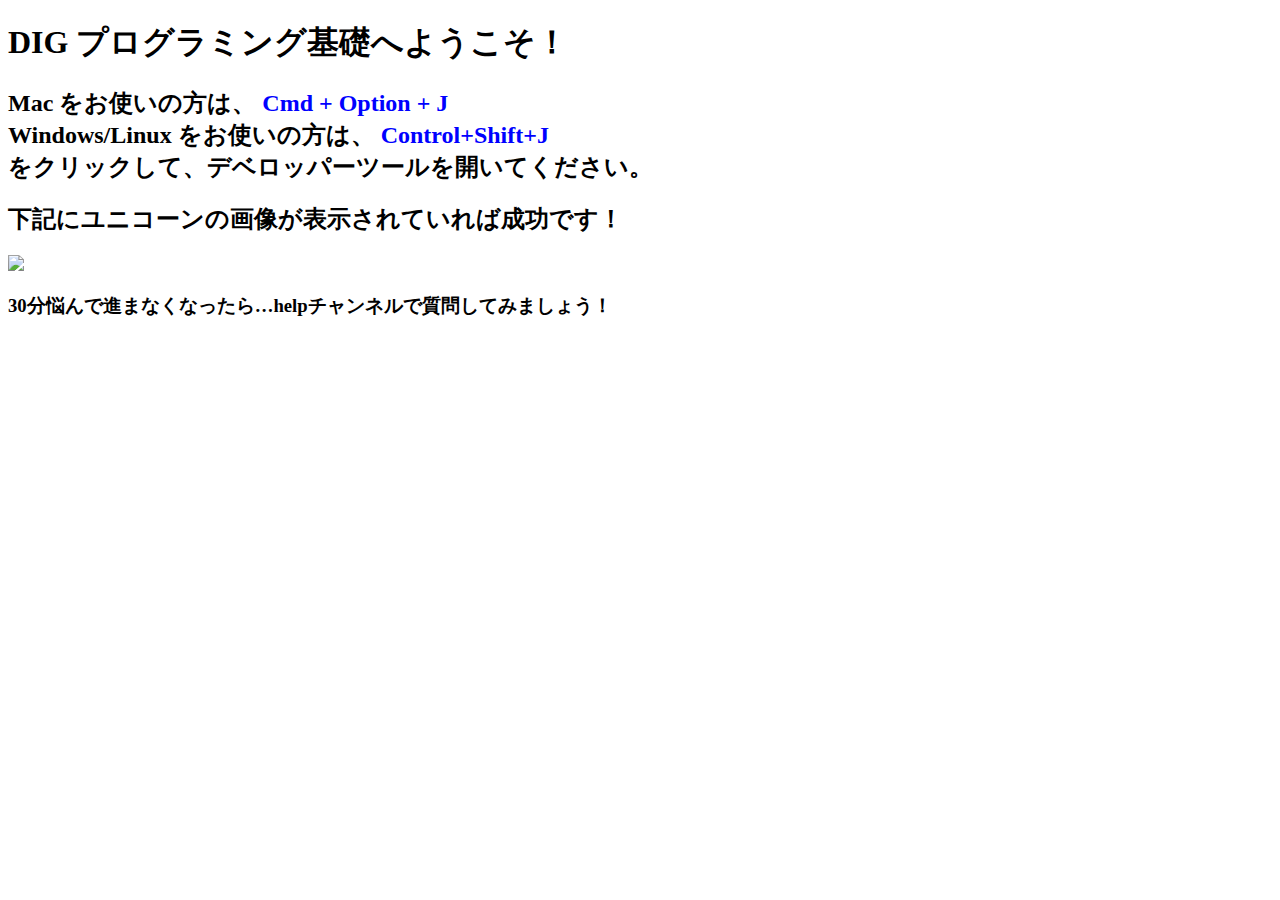
==== index.html @ 716fcea7 "Create index.html" ====
<!DOCTYPE html>
<html lang="ja">

<head>
  <meta charset="utf-8">
  <meta name="viewport" content="width=device-width, initial-scale=1, shrink-to-fit=no">
  <meta name="theme-color" content="#000000">
  <script type="text/javascript" src="script.js"></script>
</head>

<body>
  <h1>DIG プログラミング基礎へようこそ！</h1>
  <h2>Mac をお使いの方は、 <font color="blue"> Cmd + Option + J</font><br>
    Windows/Linux をお使いの方は、 <font color="blue"> Control+Shift+J</font> <br>
    をクリックして、デベロッパーツールを開いてください。</h2>
  <h2>下記にユニコーンの画像が表示されていれば成功です！</h2>
  <img src="https://cdn.dribbble.com/users/1281272/screenshots/4515441/unicorn.gif">
  <h3>30分悩んで進まなくなったら…helpチャンネルで質問してみましょう！</h3>
</body>

</html>
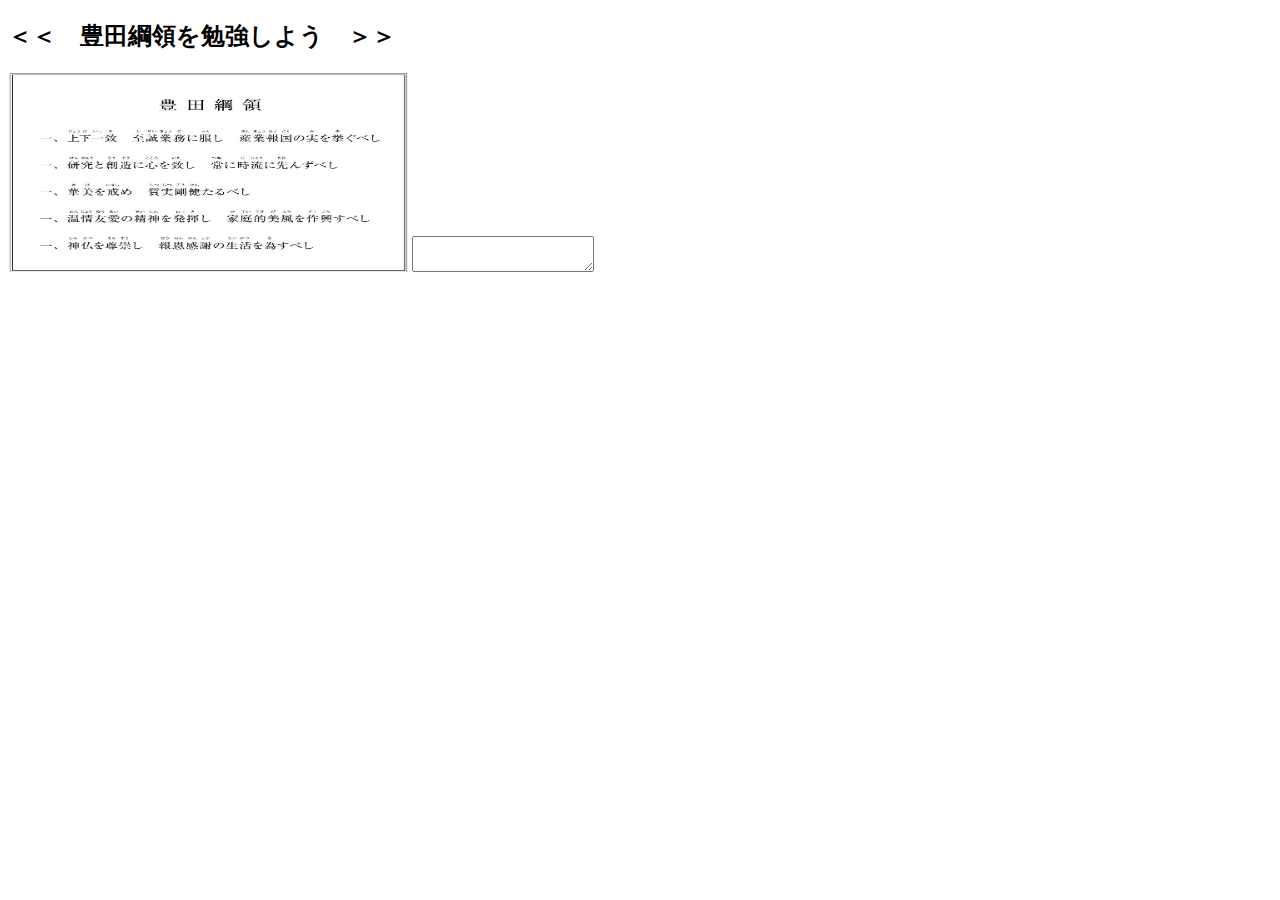
==== commit d008bfce: "Update index.html" ====
--- a/index.html
+++ b/index.html
@@ -1,21 +1,22 @@
 <!DOCTYPE html>
-<html lang="ja">
+<html lang="jp">
 
 <head>
-  <meta charset="utf-8">
-  <meta name="viewport" content="width=device-width, initial-scale=1, shrink-to-fit=no">
-  <meta name="theme-color" content="#000000">
-  <script type="text/javascript" src="script.js"></script>
+    <meta charset="UTF-8">
+    <script src="script.js" defer></script>
+    <title>豊田綱領勉強しよう！</title>
+    <link rel="stylesheet" href="style.css">
+    <meta name="viewport" content="width=device-width, initial-scale=1.0">
 </head>
-
 <body>
-  <h1>DIG プログラミング基礎へようこそ！</h1>
-  <h2>Mac をお使いの方は、 <font color="blue"> Cmd + Option + J</font><br>
-    Windows/Linux をお使いの方は、 <font color="blue"> Control+Shift+J</font> <br>
-    をクリックして、デベロッパーツールを開いてください。</h2>
-  <h2>下記にユニコーンの画像が表示されていれば成功です！</h2>
-  <img src="https://cdn.dribbble.com/users/1281272/screenshots/4515441/unicorn.gif">
-  <h3>30分悩んで進まなくなったら…helpチャンネルで質問してみましょう！</h3>
+    <h2>＜＜　豊田綱領を勉強しよう　＞＞</h2>
+    <img src="koryo.jpg" width="400" height="200"></h1>
+    <textarea id="text"></textarea>
+    <div id="quiz-container">
+        <h1 id="question"></h1>
+        <div id="options"></div>
+    </div>
+    <div id="result"></div>
+    <div id="final-result" style="display: none;"></div>
 </body>
-
 </html>
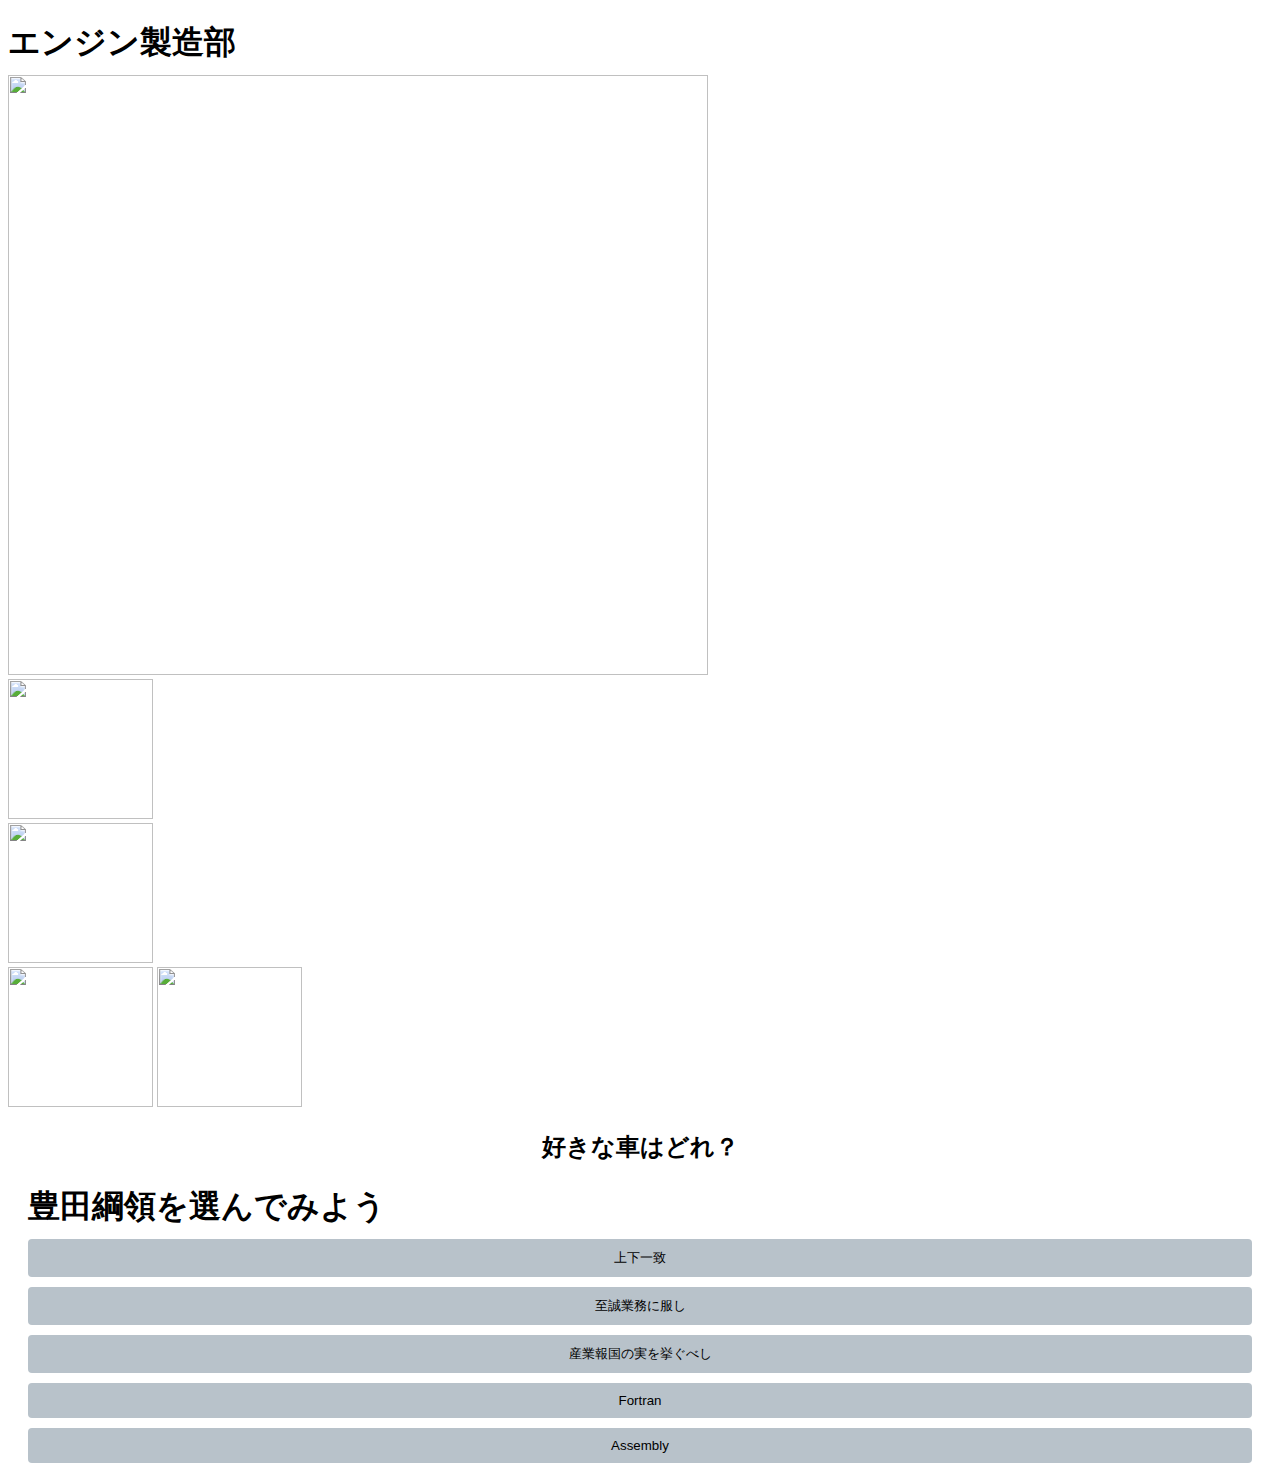
==== commit b9e082ba: "Update index.html" ====
--- a/index.html
+++ b/index.html
@@ -4,15 +4,28 @@
 <head>
     <meta charset="UTF-8">
     <script src="script.js" defer></script>
-    <title>豊田綱領勉強しよう！</title>
+    <title> ひとつづつ。。、</title>
     <link rel="stylesheet" href="style.css">
     <meta name="viewport" content="width=device-width, initial-scale=1.0">
 </head>
 <body>
-    <h2>＜＜　豊田綱領を勉強しよう　＞＞</h2>
-    <img src="koryo.jpg" width="400" height="200"></h1>
-    <textarea id="text"></textarea>
-    <div id="quiz-container">
+    <h1>エンジン製造部</h1>
+    <div class="container">
+    <img src="piyopiyohaikei2.jpg" width="700" height="600"></h1>
+    <div class="class2">
+        <div id="target-element">
+            <img src="CHR.jpg" style="width:145px;height:140px";></div>
+    <div class="class3">
+        <img src="GRyaris.jpg" style="width:145px;height:140px";></div>
+    <div class="class4">
+        <img src="prius.jpg" style="width:145px;height:140px";>
+        <img src="priusA.jpg" style="width:145px;height:140px";>
+    </div>
+
+    <div class="class5">
+        <h2>好きな車はどれ？</h2>
+    <div class="class6">
+        <div id="quiz-container">
         <h1 id="question"></h1>
         <div id="options"></div>
     </div>
--- a/style.css
+++ b/style.css
@@ -0,0 +1,48 @@
+body {
+    font-family: Arial, Helvetica, sans-serif;
+}
+
+#quiz-container {
+    margin: 20px;
+}
+
+h1 {
+    margin-bottom: 10px;
+}
+
+h2 {
+    text-align: center;
+    margin-bottom: 10px;
+}
+
+button {
+    display: block;
+    margin-bottom: 10px;
+    padding: 10px;
+    width: 100%;
+    background-color: #b8c2ca;
+    border: none;
+    border-radius: 4px;
+    cursor: pointer;
+}
+
+#result {
+    margin: 20px;
+}
+
+#final-result {
+    margin: 20px;
+    font-weight: bold;
+    font-size: 18px;
+}
+
+#text {
+    border: 4px solid #ccc;
+    border-radius: 8px;
+    width: 200px;
+    height: 240px;
+    max-width: 100%;
+    font-size: 1.5rem;
+    padding: 1rem;
+    margin-bottom: 1rem;
+}
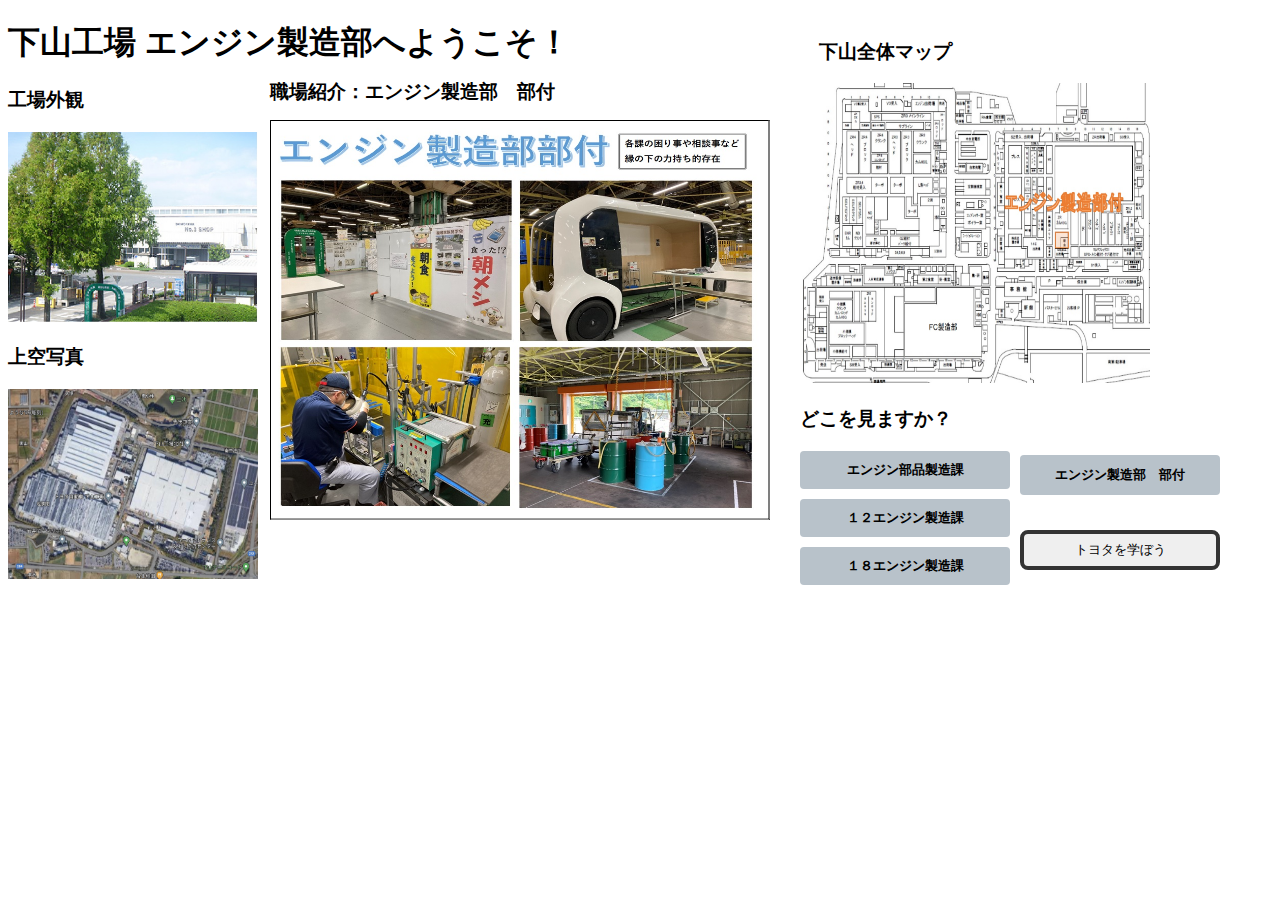
==== commit 6d4ee59f: "Update and rename index_main.html to index.html" ====
--- a/index.html
+++ b/index.html
@@ -1,35 +1,37 @@
-<!DOCTYPE html>
-<html lang="jp">
-
-<head>
-    <meta charset="UTF-8">
-    <script src="script.js" defer></script>
-    <title> ひとつづつ。。、</title>
-    <link rel="stylesheet" href="style.css">
-    <meta name="viewport" content="width=device-width, initial-scale=1.0">
-</head>
-<body>
-    <h1>エンジン製造部</h1>
-    <div class="container">
-    <img src="piyopiyohaikei2.jpg" width="700" height="600"></h1>
-    <div class="class2">
-        <div id="target-element">
-            <img src="CHR.jpg" style="width:145px;height:140px";></div>
-    <div class="class3">
-        <img src="GRyaris.jpg" style="width:145px;height:140px";></div>
-    <div class="class4">
-        <img src="prius.jpg" style="width:145px;height:140px";>
-        <img src="priusA.jpg" style="width:145px;height:140px";>
-    </div>
-
-    <div class="class5">
-        <h2>好きな車はどれ？</h2>
-    <div class="class6">
-        <div id="quiz-container">
-        <h1 id="question"></h1>
-        <div id="options"></div>
-    </div>
-    <div id="result"></div>
-    <div id="final-result" style="display: none;"></div>
-</body>
-</html>
+<!DOCTYPE html>
+<html lang="jp">
+
+<head>
+    <meta charset="UTF-8">
+    <script src="script.js" defer></script>
+    <title>エンジン製造部紹介</title>
+    <link rel="stylesheet" href="style.css">
+    <meta name="viewport" content="width=device-width, initial-scale=1.0">
+</head>
+<body>
+    <div class="outSide">
+        <h1>下山工場 エンジン製造部へようこそ！</h1>
+        <h3>工場外観</h3>
+        <img src="imageSimoyama.jpg" width="250" height="190">  
+        <h3>上空写真</h3>
+        <img src="mapSimoyama.jpg" width="250" height="190">
+    </div>
+        <P id="shopName">職場紹介：エンジン製造部　部付</P>
+    <div id="image">
+        <img src="butuki.jpg" alt="部付説明" />
+    </div>
+    <div id="plantMap">
+        <h3> 　下山全体マップ　</h3>
+        <div id="map"></h2>
+            <img src="simoyama.jpg" width="350" height="300">
+        </div>
+        <div id="workPlace">
+            <h3>どこを見ますか？</h3>
+            <input class="button" type="button" value="エンジン部品製造課" onclick="selectButton(0)">
+            <input class="button" type="button" value="１２エンジン製造課" onclick="selectButton(1)">
+            <input class="button" type="button" value="１８エンジン製造課" onclick="selectButton(2)">
+            <input id="button1" type="button" value="エンジン製造部　部付" onclick="selectButton(3)">
+            <input id="button2" type="button" value="トヨタを学ぼう" onclick="selectButton(4)">
+        </div>
+</body>
+</html>
--- a/style.css
+++ b/style.css
@@ -1,48 +1,71 @@
-body {
-    font-family: Arial, Helvetica, sans-serif;
-}
-
-#quiz-container {
-    margin: 20px;
-}
-
-h1 {
-    margin-bottom: 10px;
-}
-
-h2 {
-    text-align: center;
-    margin-bottom: 10px;
-}
-
-button {
-    display: block;
-    margin-bottom: 10px;
-    padding: 10px;
-    width: 100%;
-    background-color: #b8c2ca;
-    border: none;
-    border-radius: 4px;
-    cursor: pointer;
-}
-
-#result {
-    margin: 20px;
-}
-
-#final-result {
-    margin: 20px;
-    font-weight: bold;
-    font-size: 18px;
-}
-
-#text {
-    border: 4px solid #ccc;
-    border-radius: 8px;
-    width: 200px;
-    height: 240px;
-    max-width: 100%;
-    font-size: 1.5rem;
-    padding: 1rem;
-    margin-bottom: 1rem;
-}
+body {
+    font-family: Arial, Helvetica, sans-serif;
+    background-color: white;
+}
+
+#shopName {
+    position: absolute; 
+    display: block;
+    width: 300px;
+    height: 300px;
+    top: 60px;
+    left: 270px;
+    font-family:  游ゴシック, "Yu Gothic", メイリオ, Meiryo, Verdana, Helvetica, Arial, sans-serif;
+    font-weight: bold;
+    font-size: larger;
+  }
+  
+#image img{
+  width: 500px;
+  height: 400px;
+  position: absolute; 
+  top: 120px;
+  left: 270px;
+}
+
+#plantMap {
+  position: absolute;
+  top:10px;
+  left: 790px;
+  margin: 10px;
+}
+
+.button {
+    margin:0px;
+    display: block;
+    margin-bottom: 10px;
+    padding: 10px;
+    width: 60%;
+    background-color: #b8c2ca;
+    border: none;
+    border-radius: 4px;
+    cursor: pointer;
+    font-weight: bold;
+}
+
+#button1 {
+    position: absolute;
+    top:435px;
+    left: 220px;
+    margin:0px;
+    display: block;
+    width: 200px;
+    height: 40px;
+    background-color: #b8c2ca;
+    border: none;
+    border-radius: 4px;
+    cursor: pointer;
+    font-weight: bold;
+}
+
+#button2 {
+    position: absolute;
+    top:510px;
+    left: 220px;
+    display: block;
+    border: 4px solid #333;
+    border-radius: 8px;
+    width: 200px;
+    height: 40px;
+    cursor: pointer;
+}
